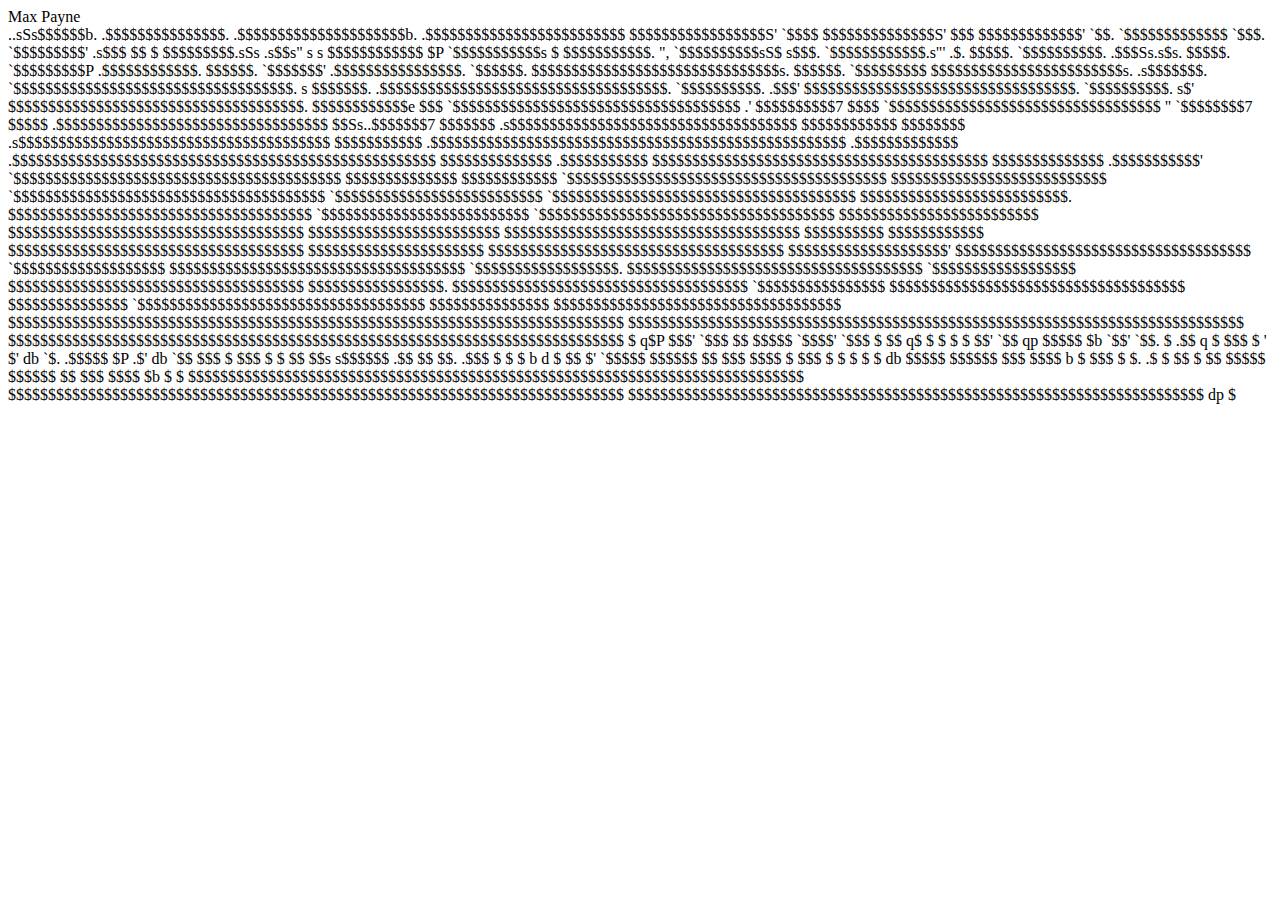
==== idk.html @ bf767090 "second commit" ====
<!DOCTYPE html>
<html>
<header>
    Max Payne
    </header>
    <body>
        

                         ..sSs$$$$$$b.                                       
                       .$$$$$$$$$$$$$$$.                                     
                    .$$$$$$$$$$$$$$$$$$$$$b.                                 
                  .$$$$$$$$$$$$$$$$$$$$$$$$$                                 
                 $$$$$$$$$$$$$$$$$S'   `$$$$                                 
                 $$$$$$$$$$$$$$S'        $$$                                 
                 $$$$$$$$$$$$$'          `$$.                                
                 `$$$$$$$$$$$$$           `$$$.                              
                   `$$$$$$$$$'       .s$$$ $$ $                              
                     $$$$$$$$$.sSs .s$$s"   s s                              
                      $$$$$$$$$$$$           $P                              
                      `$$$$$$$$$$$s          $                               
                        $$$$$$$$$$$.    ",                                   
                        `$$$$$$$$$$sS$                                       
        s$$$.            `$$$$$$$$$$$$.s"'   .$.                             
        $$$$$.              `$$$$$$$$$$.    .$$$Ss.s$s.                      
         $$$$$.              `$$$$$$$$$P   .$$$$$$$$$$$$.                    
         $$$$$$.               `$$$$$$$' .$$$$$$$$$$$$$$$$.                  
         `$$$$$$.                 $$$$$$$$$$$$$$$$$$$$$$$$$$$$$$$s.          
           $$$$$$.                `$$$$$$$$$ $$$$$$$$$$$$$$$$$$$$$$$$s.      
         .s$$$$$$$.                 `$$$$$$$$$$$$$$$$$$$$$$$$$$$$$$$$$$$.    
         s  $$$$$$$.                .$$$$$$$$$$$$$$$$$$$$$$$$$$$$$$$$$$$$.   
         `$$$$$$$$$$.             .$$$' $$$$$$$$$$$$$$$$$$$$$$$$$$$$$$$$$$.  
          `$$$$$$$$$$.           s$'   $$$$$$$$$$$$$$$$$$$$$$$$$$$$$$$$$$$$$.
          $$$$$$$$$$$$e         $$$     `$$$$$$$$$$$$$$$$$$$$$$$$$$$$$$$$$$$$
        .' $$$$$$$$$$7         $$$$       `$$$$$$$$$$$$$$$$$$$$$$$$$$$$$$$$$$
       "   `$$$$$$$$7         $$$$$       .$$$$$$$$$$$$$$$$$$$$$$$$$$$$$$$$$$
      $$Ss..$$$$$$$7        $$$$$$$    .s$$$$$$$$$$$$$$$$$$$$$$$$$$$$$$$$$$$$
       $$$$$$$$$$$$        $$$$$$$$ .s$$$$$$$$$$$$$$$$$$$$$$$$$$$$$$$$$$$$$$$
        $$$$$$$$$$$     .$$$$$$$$$$$$$$$$$$$$$$$$$$$$$$$$$$$$$$$$$$$$$$$$$$$$
      .$$$$$$$$$$$$$   .$$$$$$$$$$$$$$$$$$$$$$$$$$$$$$$$$$$$$$$$$$$$$$$$$$$$$
      $$$$$$$$$$$$$$  .$$$$$$$$$$$ $$$$$$$$$$$$$$$$$$$$$$$$$$$$$$$$$$$$$$$$$$
      $$$$$$$$$$$$$$ .$$$$$$$$$$$' `$$$$$$$$$$$$$$$$$$$$$$$$$$$$$$$$$$$$$$$$$
      $$$$$$$$$$$$$$ $$$$$$$$$$$$   `$$$$$$$$$$$$$$$$$$$$$$$$$$$$$$$$$$$$$$$$
      $$$$$$$$$$$$$$$$$$$$$$$$$$$    `$$$$$$$$$$$$$$$$$$$$$$$$$$$$$$$$$$$$$$$
      `$$$$$$$$$$$$$$$$$$$$$$$$$$     `$$$$$$$$$$$$$$$$$$$$$$$$$$$$$$$$$$$$$$
       $$$$$$$$$$$$$$$$$$$$$$$$$$.     $$$$$$$$$$$$$$$$$$$$$$$$$$$$$$$$$$$$$$
       `$$$$$$$$$$$$$$$$$$$$$$$$$$     `$$$$$$$$$$$$$$$$$$$$$$$$$$$$$$$$$$$$$
         $$$$$$$$$$$$$$$$$$$$$$$$$      $$$$$$$$$$$$$$$$$$$$$$$$$$$$$$$$$$$$$
          $$$$$$$$$$$$$$$$$$$$$$$$      $$$$$$$$$$$$$$$$$$$$$$$$$$$$$$$$$$$$$
           $$$$$$$$$$ $$$$$$$$$$$$      $$$$$$$$$$$$$$$$$$$$$$$$$$$$$$$$$$$$$
            $$$$$$$$$$$$$$$$$$$$$$      $$$$$$$$$$$$$$$$$$$$$$$$$$$$$$$$$$$$$
             $$$$$$$$$$$$$$$$$$$$'      $$$$$$$$$$$$$$$$$$$$$$$$$$$$$$$$$$$$$
             `$$$$$$$$$$$$$$$$$$$       $$$$$$$$$$$$$$$$$$$$$$$$$$$$$$$$$$$$$
              `$$$$$$$$$$$$$$$$$$.      $$$$$$$$$$$$$$$$$$$$$$$$$$$$$$$$$$$$$
               `$$$$$$$$$$$$$$$$$$      $$$$$$$$$$$$$$$$$$$$$$$$$$$$$$$$$$$$$
                 $$$$$$$$$$$$$$$$$.     $$$$$$$$$$$$$$$$$$$$$$$$$$$$$$$$$$$$$
                  `$$$$$$$$$$$$$$$$     $$$$$$$$$$$$$$$$$$$$$$$$$$$$$$$$$$$$$
                    $$$$$$$$$$$$$$$     `$$$$$$$$$$$$$$$$$$$$$$$$$$$$$$$$$$$$
                    $$$$$$$$$$$$$$$      $$$$$$$$$$$$$$$$$$$$$$$$$$$$$$$$$$$$
$$$$$$$$$$$$$$$$$$$$$$$$$$$$$$$$$$$$$$$$$$$$$$$$$$$$$$$$$$$$$$$$$$$$$$$$$$$$$
$$$$$$$$$$$$$$$$$$$$$$$$$$$$$$$$$$$$$$$$$$$$$$$$$$$$$$$$$$$$$$$$$$$$$$$$$$$$$
$$$$$$$$$$$$$$$$$$$$$$$$$$$$$$$$$$$$$$$$$$$$$$$$$$$$$$$$$$$$$$$$$$$$$$$$$$$$$
$    q$P    $$$'  `$$$   $$   $$$$$      `$$$$'  `$$$   $   $$   q$   $     $
$     $     $$'    `$$   qp   $$$$$   $b  `$$'    `$$.  $  .$$    q   $   $$$
$     '     $'  db  `$.      .$$$$$   $P  .$'  db  `$$     $$$        $   $$$
$           $   $$   $$s    s$$$$$$      .$$   $$   $$.   .$$$        $     $
$   b   d   $   $$   $'      `$$$$$   $$$$$$   $$   $$$   $$$$        $   $$$
$   $   $   $        $   db   $$$$$   $$$$$$        $$$   $$$$   b    $   $$$
$   $. .$   $   $$   $   $$   $$$$$   $$$$$$   $$   $$$   $$$$   $b   $     $
$$$$$$$$$$$$$$$$$$$$$$$$$$$$$$$$$$$$$$$$$$$$$$$$$$$$$$$$$$$$$$$$$$$$$$$$$$$$$
$$$$$$$$$$$$$$$$$$$$$$$$$$$$$$$$$$$$$$$$$$$$$$$$$$$$$$$$$$$$$$$$$$$$$$$$$$$$$
$$$$$$$$$$$$$$$$$$$$$$$$$$$$$$$$$$$$$$$$$$$$$$$$$$$$$$$$$$$$$$$$$$$$$$$$ dp $
    </body>
</html>
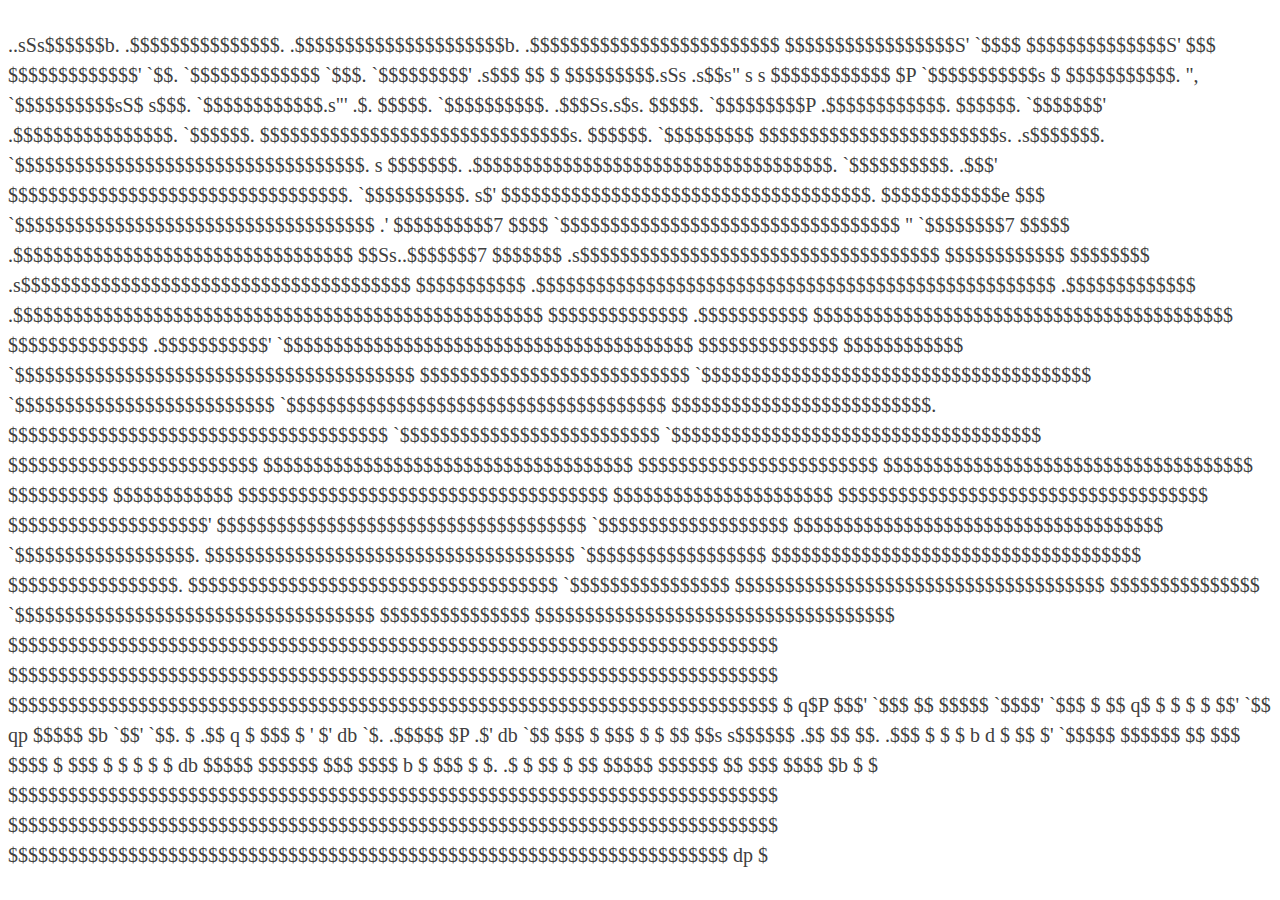
==== commit b689491a: "meh" ====
--- a/idk.html
+++ b/idk.html
@@ -1,9 +1,11 @@
 <!DOCTYPE html>
 <html>
 <header>
-    Max Payne
+    <link href="idk.css" rel="stylesheet">
+   <title>Max Payne</title>
     </header>
     <body>
+        <p>
         
 
                          ..sSs$$$$$$b.                                       
@@ -69,5 +71,6 @@
 $$$$$$$$$$$$$$$$$$$$$$$$$$$$$$$$$$$$$$$$$$$$$$$$$$$$$$$$$$$$$$$$$$$$$$$$$$$$$
 $$$$$$$$$$$$$$$$$$$$$$$$$$$$$$$$$$$$$$$$$$$$$$$$$$$$$$$$$$$$$$$$$$$$$$$$$$$$$
 $$$$$$$$$$$$$$$$$$$$$$$$$$$$$$$$$$$$$$$$$$$$$$$$$$$$$$$$$$$$$$$$$$$$$$$$ dp $
+        </p>
     </body>
 </html>--- a/idk.css
+++ b/idk.css
@@ -0,0 +1,9 @@
+body {
+  font-family: 'Lora', 'Times New Roman', serif;
+  font-size: 20px;
+  color: #404040;
+}
+p {
+  line-height: 1.5;
+  margin: 30px 0;
+}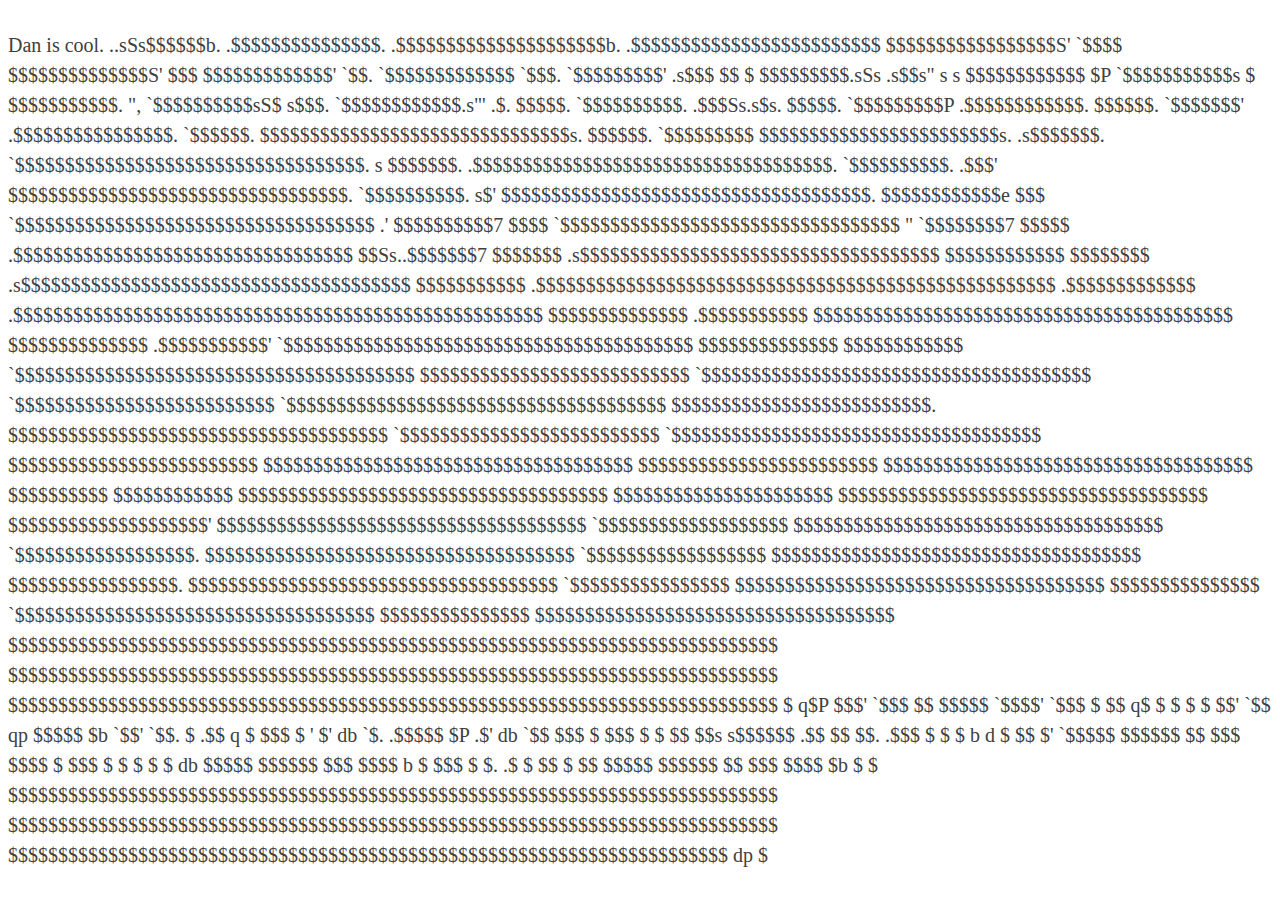
==== commit 21125bd9: "dan is cool" ====
--- a/idk.html
+++ b/idk.html
@@ -5,7 +5,7 @@
    <title>Max Payne</title>
     </header>
     <body>
-        <p>
+        <p> Dan is cool.
         
 
                          ..sSs$$$$$$b.                                       
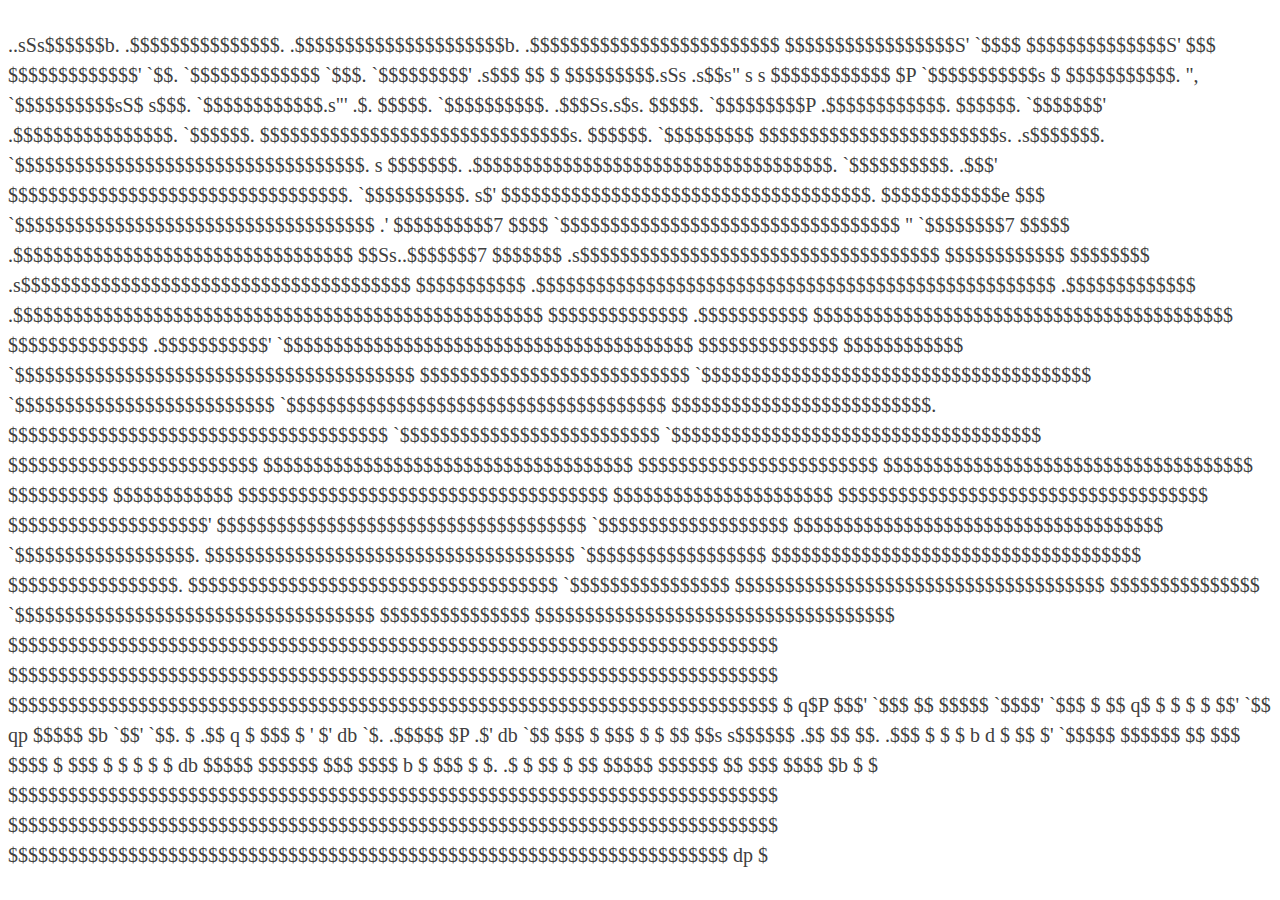
==== commit 6652536a: "change" ====
--- a/idk.html
+++ b/idk.html
@@ -2,10 +2,10 @@
 <html>
 <header>
     <link href="idk.css" rel="stylesheet">
-   <title>Max Payne</title>
+   <title>Minimum Payne</title>
     </header>
     <body>
-        <p> Dan is cool.
+        <p>
         
 
                          ..sSs$$$$$$b.                                       
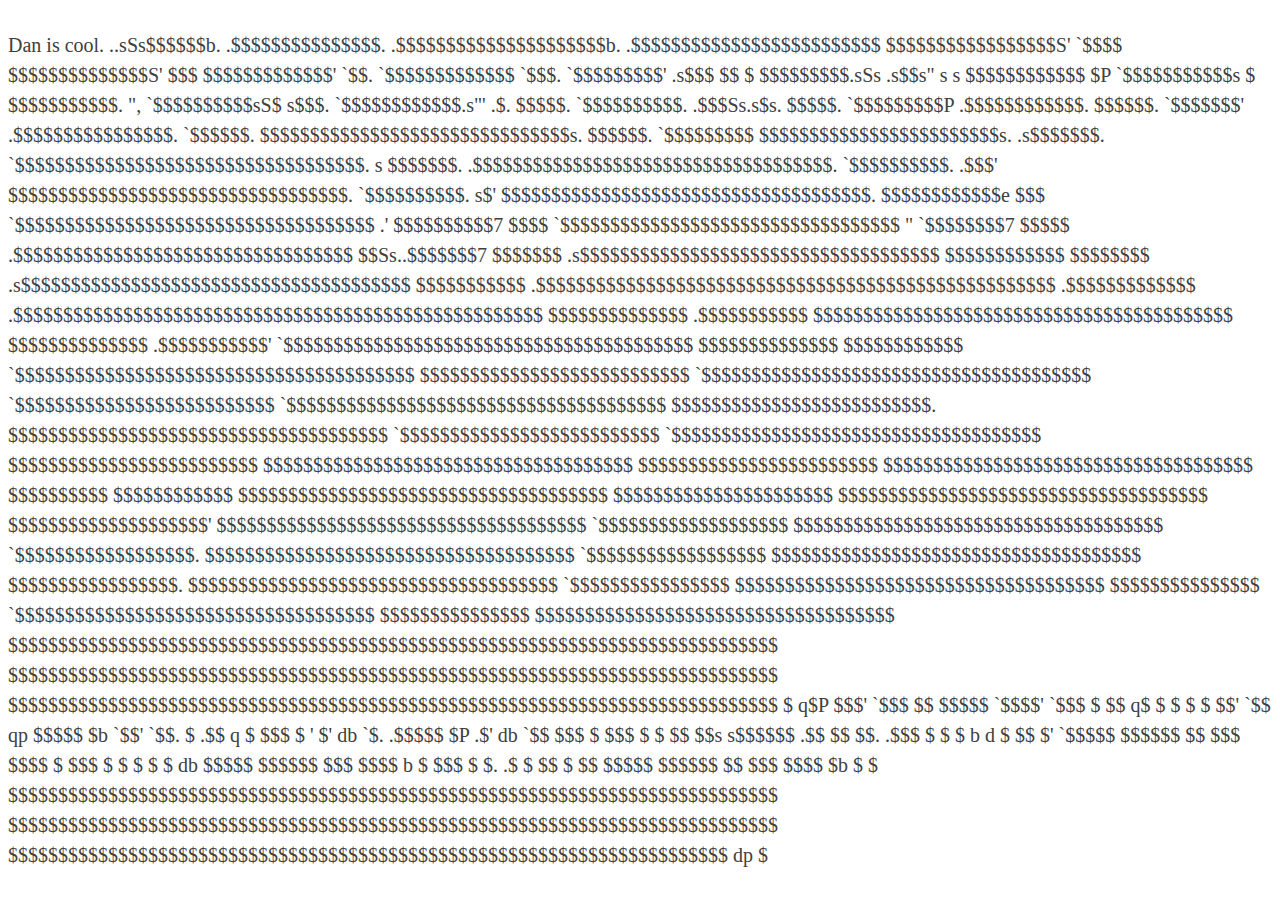
==== commit b8f09d5c: "Merge branch 'master' of https://github.com/talliance/talliance.github.io" ====
--- a/idk.html
+++ b/idk.html
@@ -5,7 +5,7 @@
    <title>Minimum Payne</title>
     </header>
     <body>
-        <p>
+        <p> Dan is cool.
         
 
                          ..sSs$$$$$$b.                                       
